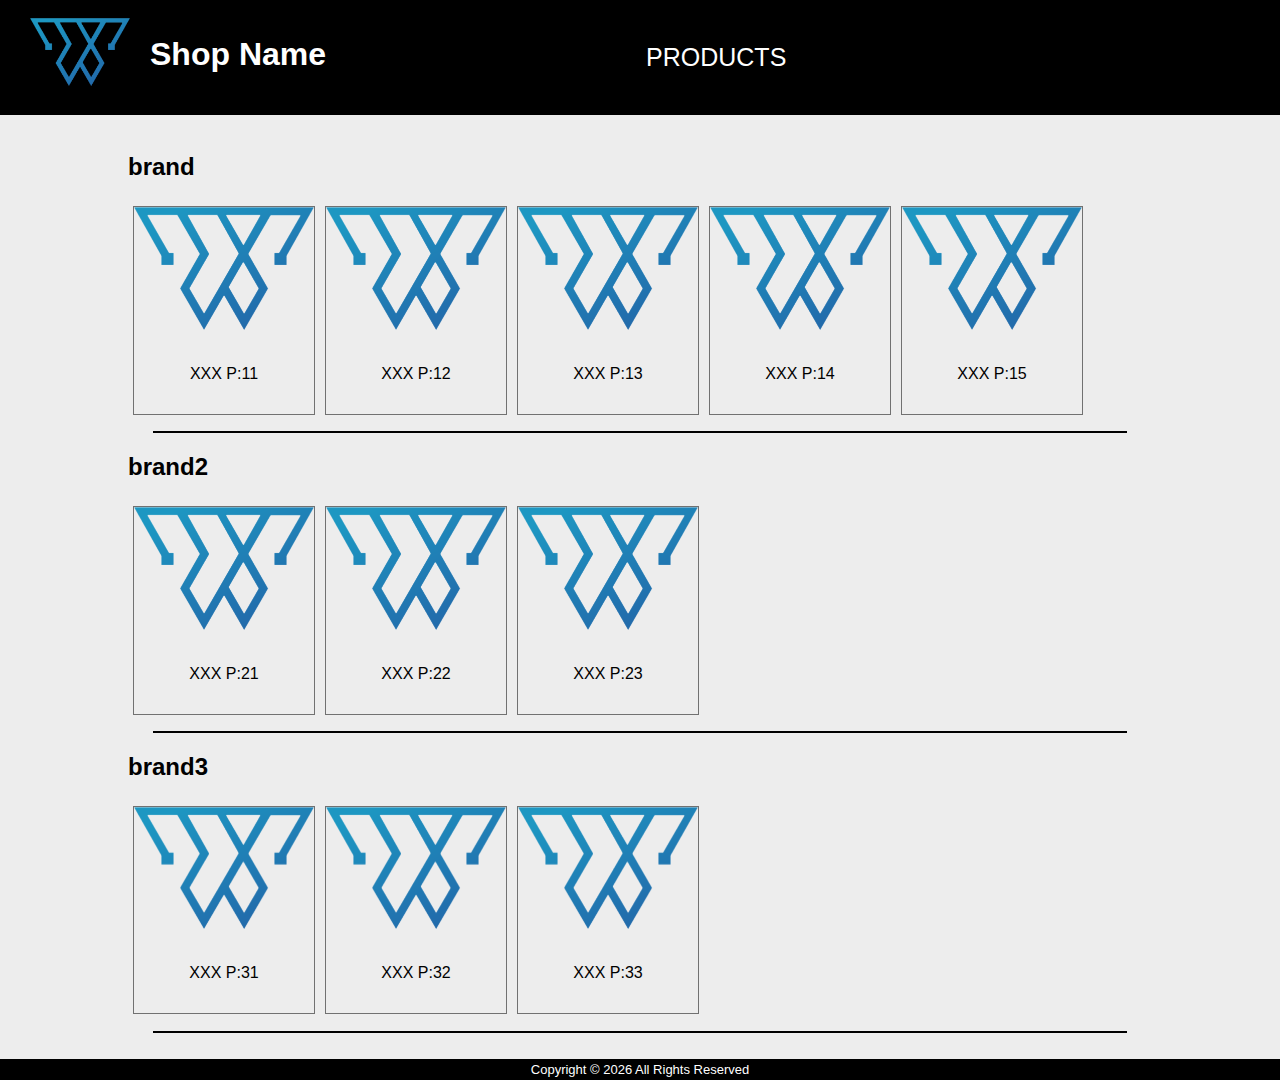
==== products.html @ 1cb03e99 "Product page update" ====
<!DOCTYPE html>
<html lang="en">

<head>
    <meta charset="UTF-8">
    <meta http-equiv="X-UA-Compatible" content="IE=edge">
    <meta name="viewport" content="width=device-width, initial-scale=1.0">
    <link rel="stylesheet" type="text/css" href="css/style.css">
    <title>Shop Name</title>
</head>

<body>

    <header>
        <br style="margin-bottom: 10px;">
        <a href="index.html" style="float: left;">
            <img class="header_logo" src="images/logo.png" alt="Logo">
            <br>
            <h1 class="page_title">Shop Name</h1>
        </a>
        <a href="products.html" style="float: left;">
            <p style="color: #FFFFFF; float: left; margin-left: 25vw; font-size: 25px;">PRODUCTS</p>
        </a>
        <br style="margin-bottom: 10px; clear: both;">
        <br style="margin-bottom: 10px; clear: both;">
    </header>

    <br>

    <main>
        <div id="gallery"></div>

        <!-- <script type="text/javascript" src="data/data.json"></script> -->

        <br style="clear: both;">
        <script type="text/javascript" src="js/script.js"></script>
    </main>

    <footer>
        <p class="copyright">Copyright &copy;
            <script>document.write(new Date().getFullYear())</script> All Rights Reserved
        </p>
    </footer>

</body>

</html>
---- css/style.css ----
body {
    font-family: Arial, sans-serif;
    margin: 0;
    background-color: #ededed;
}

header {
    background-color: #000000;
    color: #ffffff;
    width: 100%;
}

.page_title {
    margin: 0;
    margin-left: 150px;
    color: #ffffff;
}

.header_logo {
    margin-left: 30px;
    width: 100px;
    float: left;
}

a {
    text-decoration: none;
}

hr {
    width: 95%;
    border: 1px #000000 solid;
    margin-top: 250px;
    clear: both;
}

.info_block {
    margin: 0 10px;
    border: #000000 3px solid;
    height: 100px;
}

.map_block {
    margin: 0 10px;
    border: #000000 3px solid;
}

.map_block iframe {
    margin-left: 40%;
    display: block;
}

.copyright {
    position: relative;
    width: 100%;
    background-color: #000000;
    color: #ffffff;
    text-align: center;
    font-size: small;
    padding: 3px 0;
    margin: 0;
}

#gallery {
    margin: 0 10%;
}


#gallery div {
    margin: 5px;
    border: 1px solid #717171;
    float: left;
    width: 180px;
}

#gallery div img {
    width: 100%;
    height: auto;
}

#gallery div p {
    padding: 15px;
    text-align: center;
}
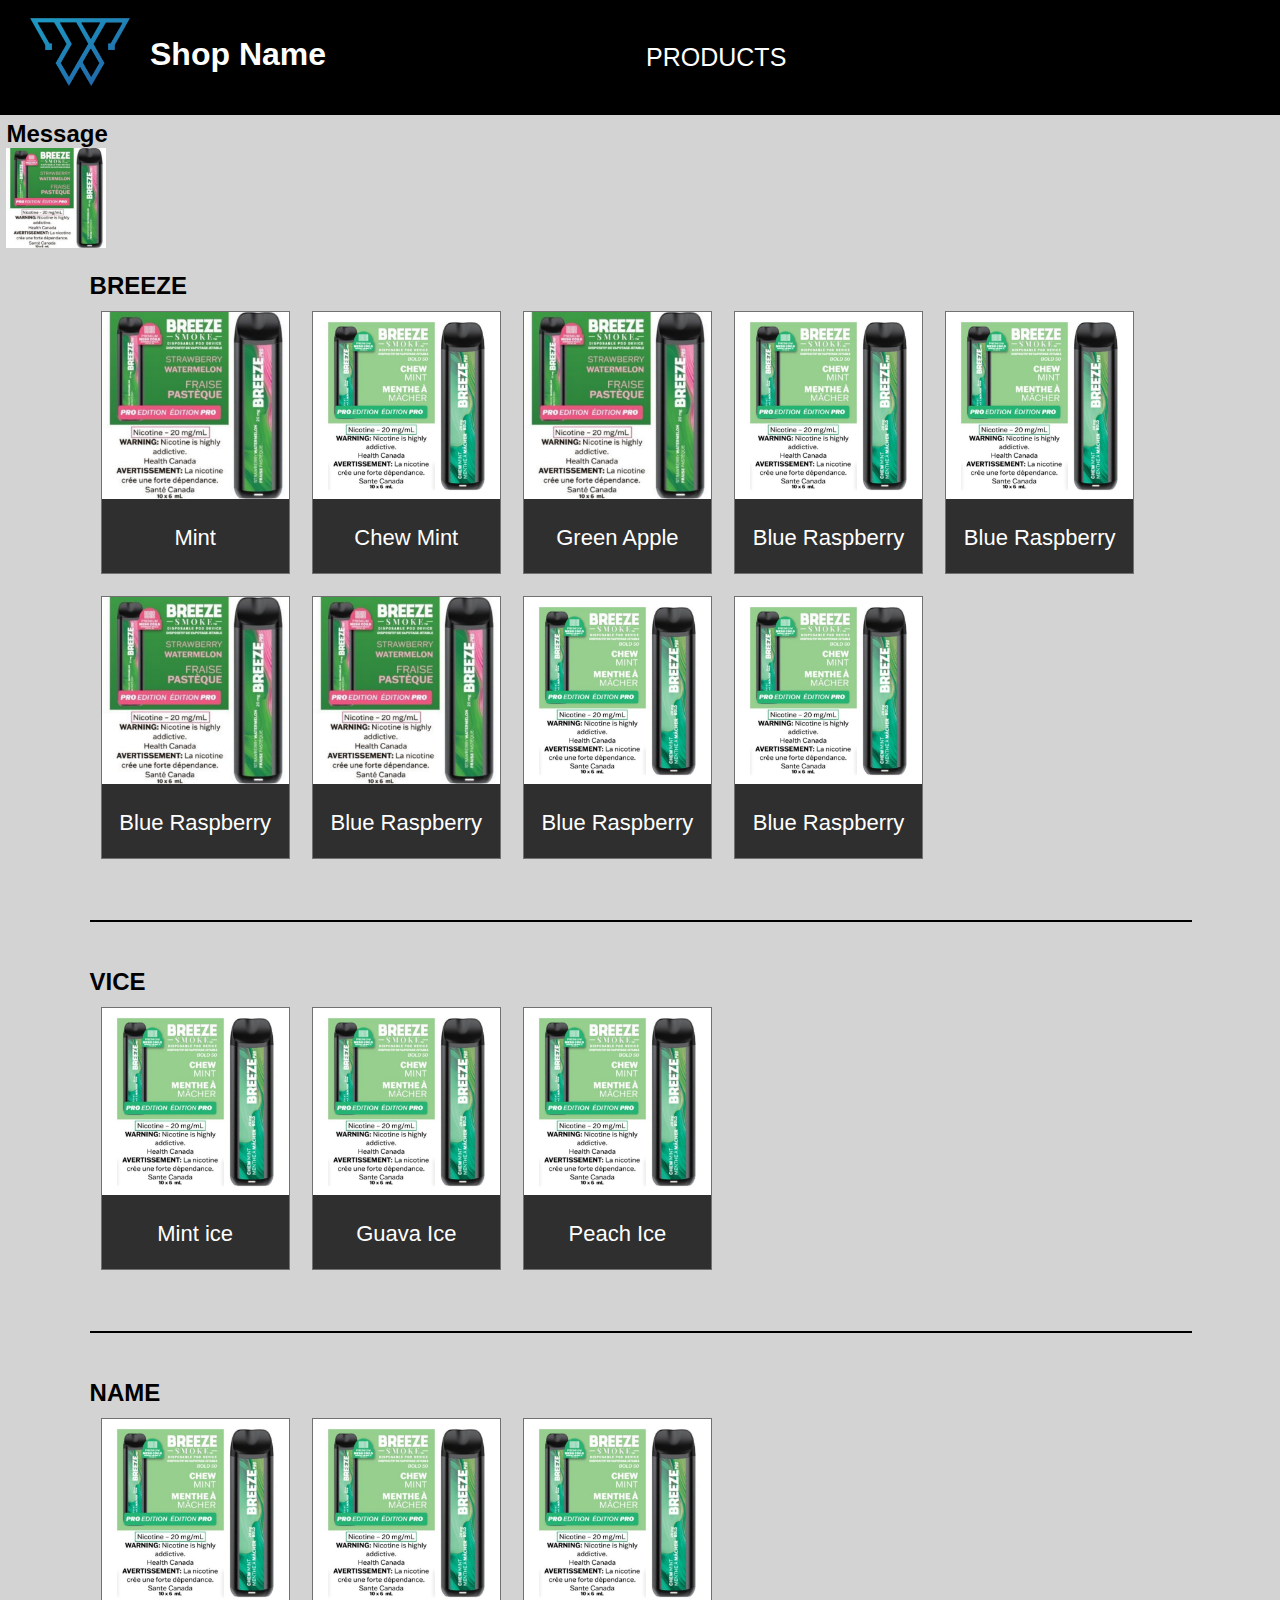
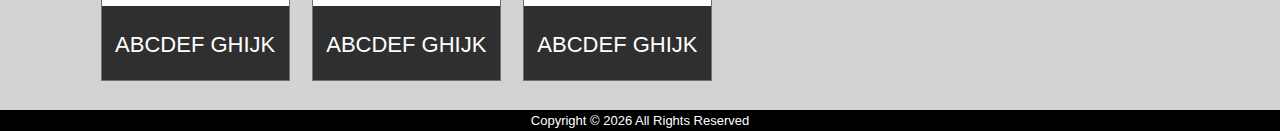
==== commit 617ec688: "special box added" ====
--- a/products.html
+++ b/products.html
@@ -14,6 +14,7 @@
     <header>
         <br style="margin-bottom: 10px;">
         <a href="index.html" style="float: left;">
+        <!-- <a href="https://demoshops.netlify.app" style="float: left;"> -->
             <img class="header_logo" src="images/logo.png" alt="Logo">
             <br>
             <h1 class="page_title">Shop Name</h1>
@@ -25,15 +26,18 @@
         <br style="margin-bottom: 10px; clear: both;">
     </header>
 
-    <br>
+    <main>
 
-    <main>
+        <div id="special_box"></div>
+
+        <script type="text/javascript" src="js/special.js"></script>
+        
         <div id="gallery"></div>
 
         <!-- <script type="text/javascript" src="data/data.json"></script> -->
 
         <br style="clear: both;">
-        <script type="text/javascript" src="js/script.js"></script>
+        <script type="text/javascript" src="js/productDisplay.js"></script>
     </main>
 
     <footer>
--- a/css/style.css
+++ b/css/style.css
@@ -1,7 +1,7 @@
 body {
     font-family: Arial, sans-serif;
     margin: 0;
-    background-color: #ededed;
+    background-color: #d3d3d3;
 }
 
 header {
@@ -27,26 +27,38 @@
 }
 
 hr {
-    width: 95%;
+    margin-top: 50px;
+    width: 100%;
     border: 1px #000000 solid;
-    margin-top: 250px;
     clear: both;
 }
 
 .info_block {
+    font-size: 22px;
     margin: 0 10px;
     border: #000000 3px solid;
     height: 100px;
 }
 
 .map_block {
+    font-size: 22px;
     margin: 0 10px;
     border: #000000 3px solid;
 }
 
 .map_block iframe {
-    margin-left: 40%;
+    min-width: 400px;
+    min-height: 400px;
+    width: 40%;
+    height: 35vw;
+    margin: auto;
     display: block;
+}
+
+.map_block p {
+    float: left;
+    margin-left: 15%;
+    text-align: center;
 }
 
 .copyright {
@@ -61,15 +73,16 @@
 }
 
 #gallery {
-    margin: 0 10%;
+    margin: 0 7%;
 }
 
-
 #gallery div {
-    margin: 5px;
+    color: #ffffff;
+    background-color: #2f2f2f;
+    margin: 1%;
     border: 1px solid #717171;
     float: left;
-    width: 180px;
+    width: 17%;
 }
 
 #gallery div img {
@@ -77,7 +90,67 @@
     height: auto;
 }
 
-#gallery div p {
-    padding: 15px;
+
+#data_name {
     text-align: center;
-}+    font-size: 22px;
+}
+
+#gallery br {
+    clear: both;
+}
+
+h2 {
+    margin-bottom: 0;
+}
+
+#special_box {
+    margin: auto;
+    width: 99%;
+}
+
+#special_box h2{
+    margin-top: 5px;
+}
+
+#special_img {
+    width: 100px;
+}
+
+@media screen and (max-width: 1214px) {
+    #gallery {
+        margin: 0 6%;
+    }
+    #data_name {
+        font-size: 20px;
+    }
+}
+
+@media screen and (max-width: 950px) {
+    #gallery {
+        margin: 0 5%;
+    }
+
+    #gallery div {
+        margin: 1%;
+        width: 22.5%;
+    }
+}
+
+@media screen and (max-width: 650px) {
+    #gallery div {
+        width: 31%;
+    }
+}
+
+@media screen and (max-width: 523px) {
+    #gallery div {
+        width: 30%;
+    }
+}
+
+@media screen and (max-width: 470px) {
+    #gallery div {
+        width: 47%;
+    }
+}
